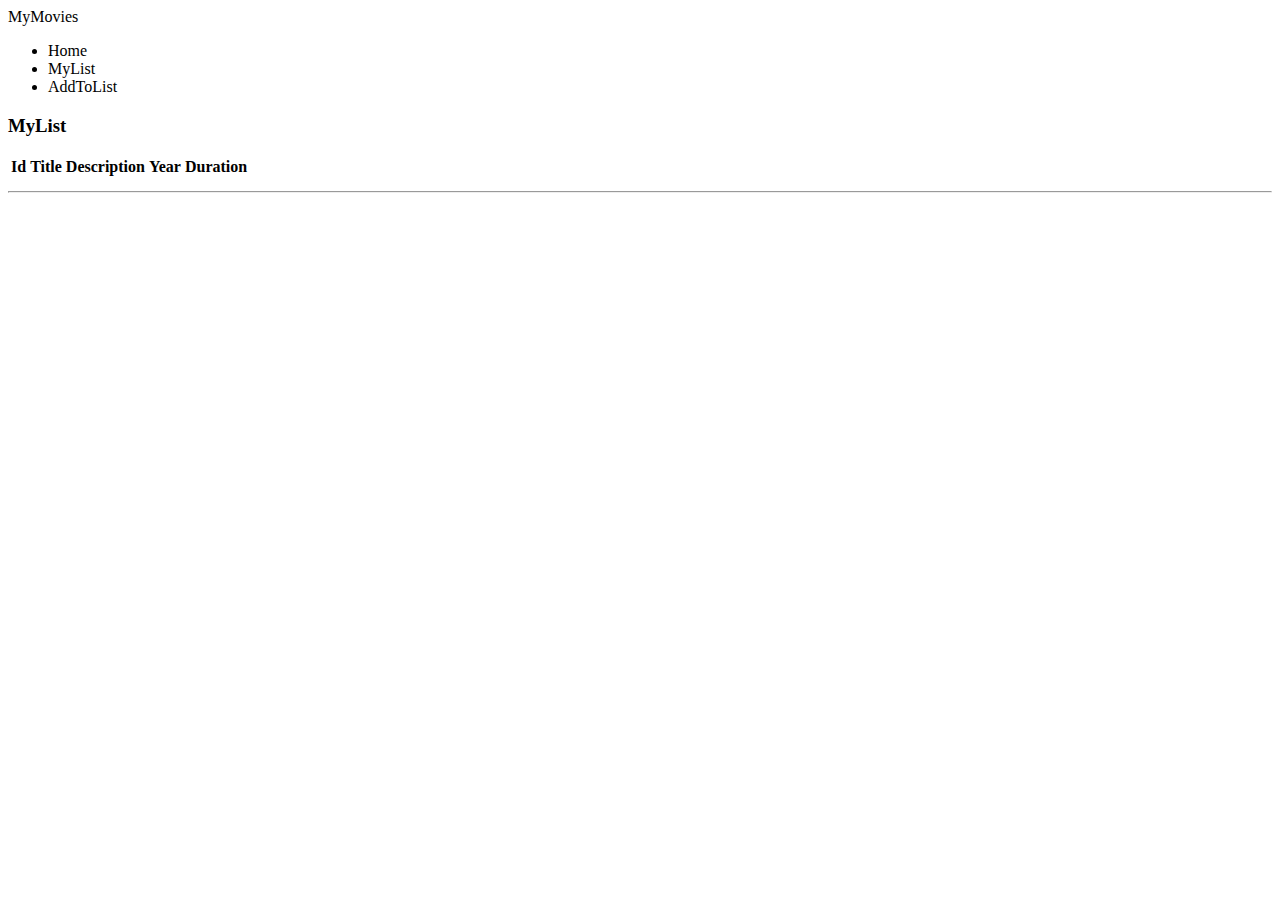
==== src/main/resources/templates/films.html @ d480540f "end day1" ====
<!DOCTYPE html>

<html lang="en" xmlns:th="http://www.thymeleaf.org">
<head>
    <meta charset="UTF-8" />
    <link th:href="@{/css/bootstrap-3.0.3.min.css}" rel="stylesheet"/>
    <link th:href="@{/css/styles.css}" rel="stylesheet"/>
</head>
<body>
<div class="navbar navbar-default">
    <div class="container">
        <a class="navbar-brand"><span class="rd-red">My</span><span class="rd-blue">Movies</span></a>


        <ul class="nav navbar-nav">
            <li><a th:href="@{/index}">Home</a></li>
            <li><a th:href="@{/ex}">MyList</a></li>
            <li><a th:href="@{/addtolist}">AddToList</a></li>
        </ul>
    </div>
</div>
<div class="container">
    <div class="page-header text-center">
        <h3><span class="rd-red">My</span><span class="rd-blue">List</span> </h3>
    </div>
    <div class="row">
        <div class="col-lg-12">
            <table class="table table-striped table-hover">
                <thead>
                <tr>
                    <th>Id</th>
                    <th>Title</th>
                    <th>Description</th>
                    <th>Year</th>
                    <th>Duration</th>
                </tr>
                </thead>
                <tbody>
                <tr th:each="f : ${filmList}">
                    <td  th:text="${f.id}"></td>
                    <td th:text="${f.title}"></td>
                    <td th:text="${f.description}"></td>
                    <td th:text="${f.releaseYear}"></td>
                    <td th:text="${f.length}"></td>
                </tr>
                </tbody>
            </table>
        </div>
    </div>

    <hr/>
</div>
<script th:src="@{/js/jquery-2.0.2.min.js}"></script>
<script th:src="@{/js/bootstrap-3.0.3.min.js}"></script>
</body>
</html>
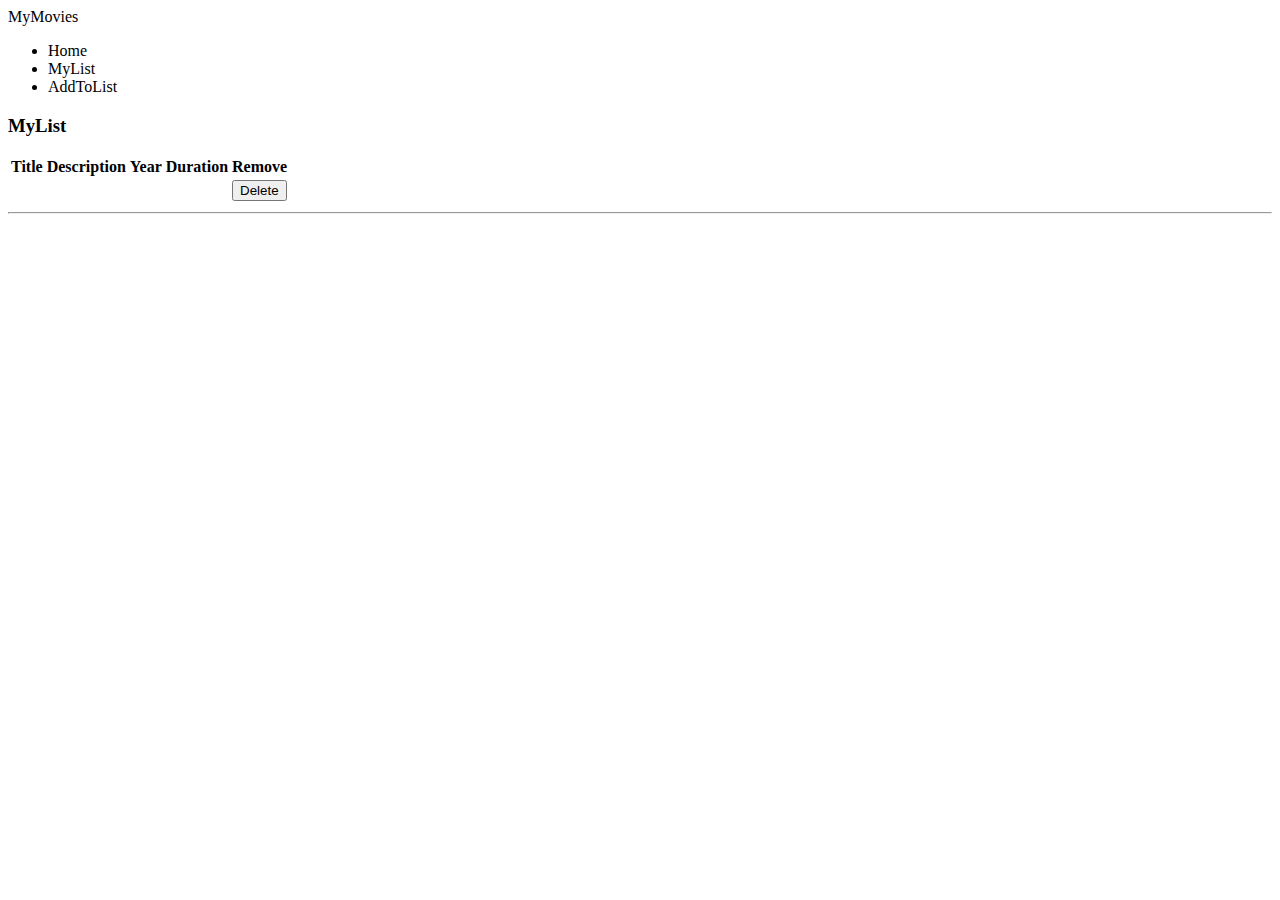
==== commit ede7f898: "delete button works" ====
--- a/src/main/resources/templates/films.html
+++ b/src/main/resources/templates/films.html
@@ -1,6 +1,6 @@
 <!DOCTYPE html>
 
-<html lang="en" xmlns:th="http://www.thymeleaf.org">
+<html lang="en" xmlns:th="http://www.thymeleaf.org" xmlns:spring="http://java.sun.com/xml/ns/javaee">
 <head>
     <meta charset="UTF-8" />
     <link th:href="@{/css/bootstrap-3.0.3.min.css}" rel="stylesheet"/>
@@ -15,7 +15,7 @@
         <ul class="nav navbar-nav">
             <li><a th:href="@{/index}">Home</a></li>
             <li><a th:href="@{/ex}">MyList</a></li>
-            <li><a th:href="@{/addtolist}">AddToList</a></li>
+            <li><a th:href="@{/saveFilm}">AddToList</a></li>
         </ul>
     </div>
 </div>
@@ -28,20 +28,27 @@
             <table class="table table-striped table-hover">
                 <thead>
                 <tr>
-                    <th>Id</th>
+
                     <th>Title</th>
                     <th>Description</th>
                     <th>Year</th>
                     <th>Duration</th>
+                    <th>Remove</th>
                 </tr>
                 </thead>
                 <tbody>
                 <tr th:each="f : ${filmList}">
-                    <td  th:text="${f.id}"></td>
+
                     <td th:text="${f.title}"></td>
                     <td th:text="${f.description}"></td>
                     <td th:text="${f.releaseYear}"></td>
                     <td th:text="${f.length}"></td>
+                    <td>
+                        <form method="post" action="/deleteFilm">
+                            <input type="hidden" th:value="${f.id}" name="filmid"/>
+                        <button type="submit" class="btn btn-xs">Delete</button>
+                        </form>
+                    </td>
                 </tr>
                 </tbody>
             </table>
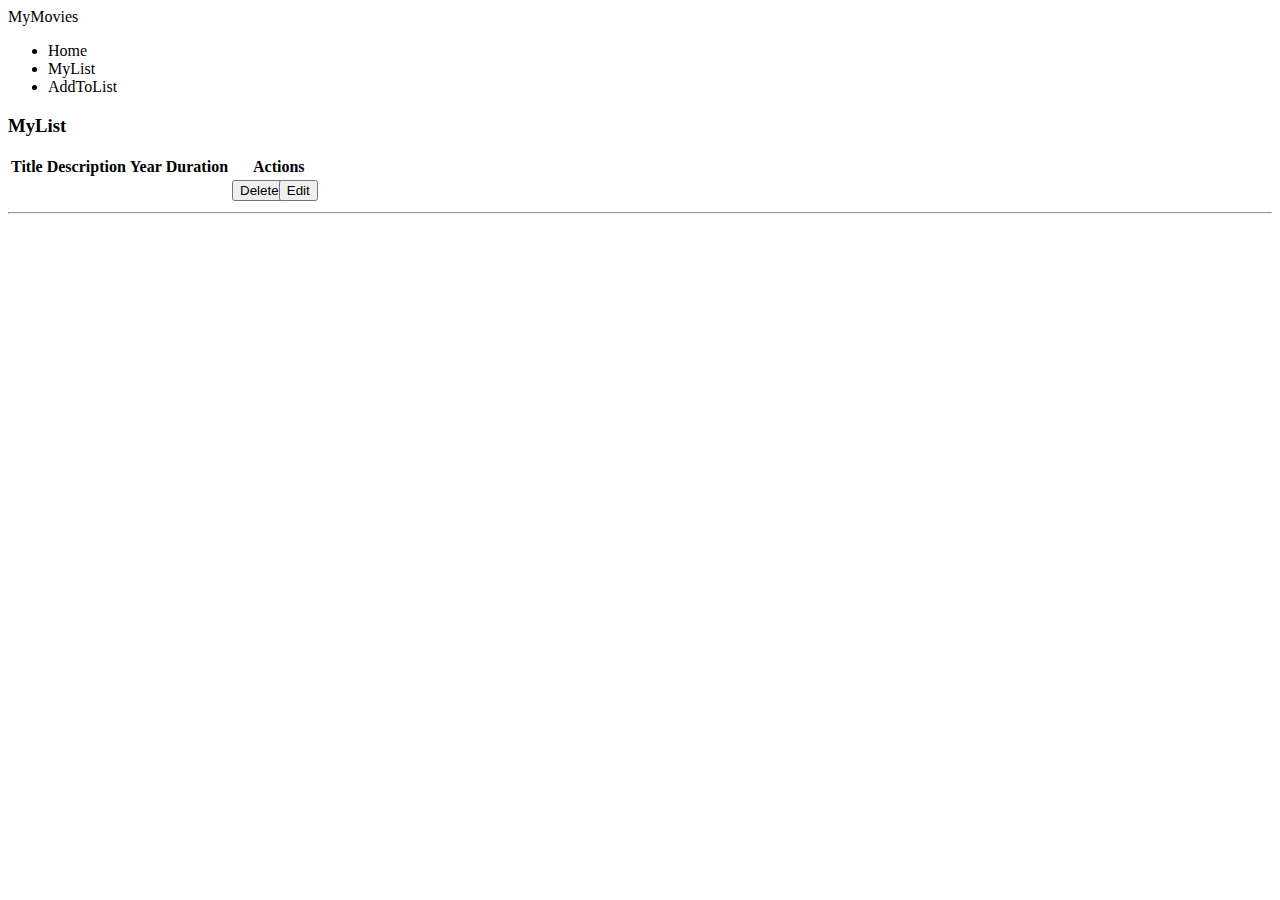
==== commit dc2b9b06: "edit button works" ====
--- a/src/main/resources/templates/films.html
+++ b/src/main/resources/templates/films.html
@@ -33,7 +33,8 @@
                     <th>Description</th>
                     <th>Year</th>
                     <th>Duration</th>
-                    <th>Remove</th>
+                    <th>Actions</th>
+
                 </tr>
                 </thead>
                 <tbody>
@@ -44,10 +45,18 @@
                     <td th:text="${f.releaseYear}"></td>
                     <td th:text="${f.length}"></td>
                     <td>
+                        <div style="width: 50%; float: left">
                         <form method="post" action="/deleteFilm">
                             <input type="hidden" th:value="${f.id}" name="filmid"/>
                         <button type="submit" class="btn btn-xs">Delete</button>
                         </form>
+                        </div>
+                        <div style="width: 50%; float: right">
+                        <form method="get" action="/updateFilm">
+                            <input type="hidden" th:value="${f.id}" name="filmid"/>
+                            <button type="submit" class="btn btn-xs">Edit</button>
+                        </form>
+                        </div>
                     </td>
                 </tr>
                 </tbody>
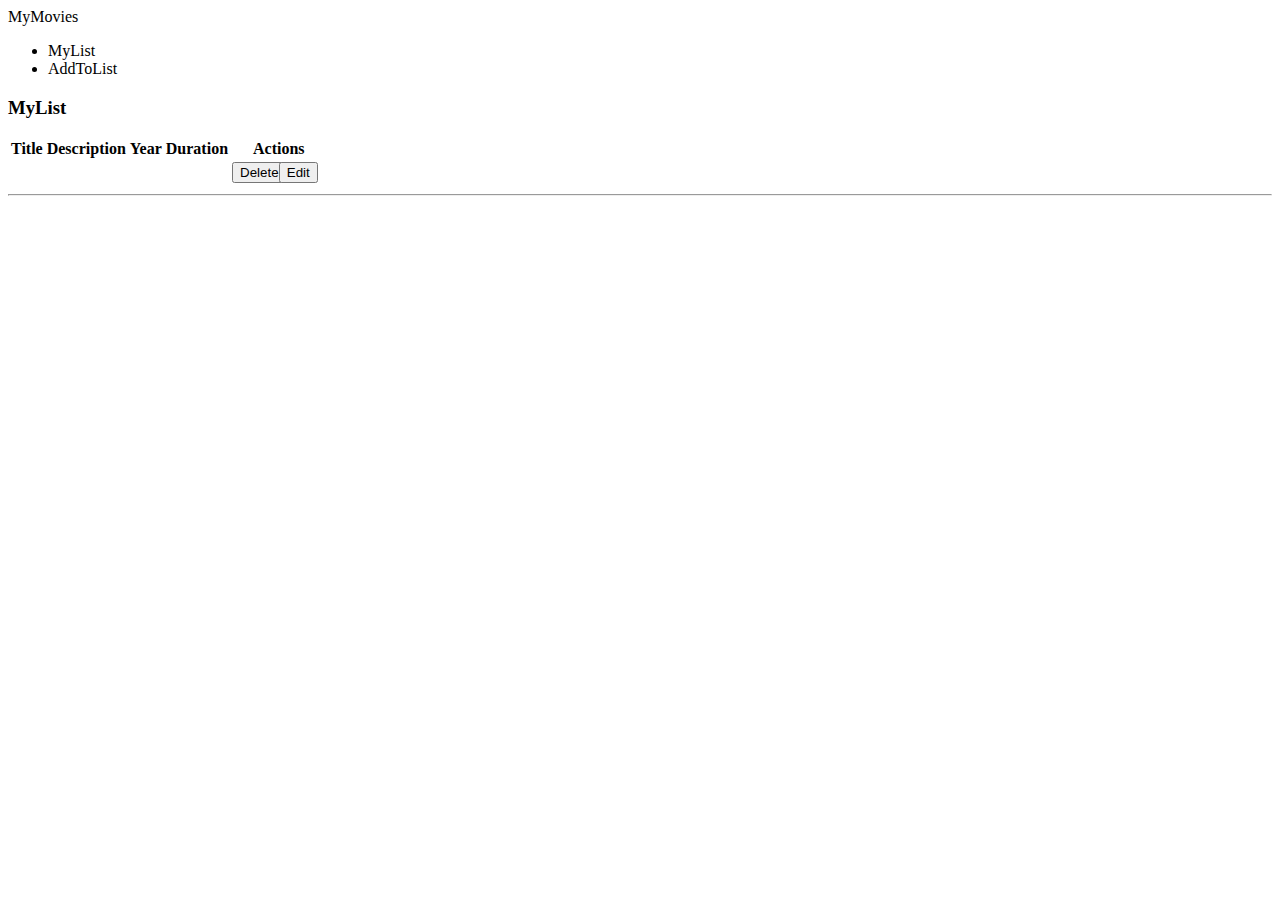
==== commit b9f9ad77: "movie titles in list now link to movie page with extended description" ====
--- a/src/main/resources/templates/films.html
+++ b/src/main/resources/templates/films.html
@@ -13,7 +13,6 @@
 
 
         <ul class="nav navbar-nav">
-            <li><a th:href="@{/index}">Home</a></li>
             <li><a th:href="@{/ex}">MyList</a></li>
             <li><a th:href="@{/saveFilm}">AddToList</a></li>
         </ul>
@@ -29,10 +28,10 @@
                 <thead>
                 <tr>
 
-                    <th>Title</th>
-                    <th>Description</th>
-                    <th>Year</th>
-                    <th>Duration</th>
+                    <th><a th:href='@{/sortAsc(field=${"title"})}'>Title</a></th>
+                    <th><a th:href='@{/sortAsc(field=${"description"})}'>Description</a></th>
+                    <th><a th:href='@{/sortAsc(field=${"releaseYear"})}'>Year</a></th>
+                    <th><a th:href='@{/sortAsc(field=${"length"})}'>Duration</a></th>
                     <th>Actions</th>
 
                 </tr>
@@ -40,8 +39,8 @@
                 <tbody>
                 <tr th:each="f : ${filmList}">
 
-                    <td th:text="${f.title}"></td>
-                    <td th:text="${f.description}"></td>
+                    <td><a th:text="${#strings.abbreviate(f.title,50)}" th:href='@{/moviedetails(field=${f.id})}'></a></td>
+                    <td th:text="${#strings.abbreviate(f.description,40)}"></td>
                     <td th:text="${f.releaseYear}"></td>
                     <td th:text="${f.length}"></td>
                     <td>
